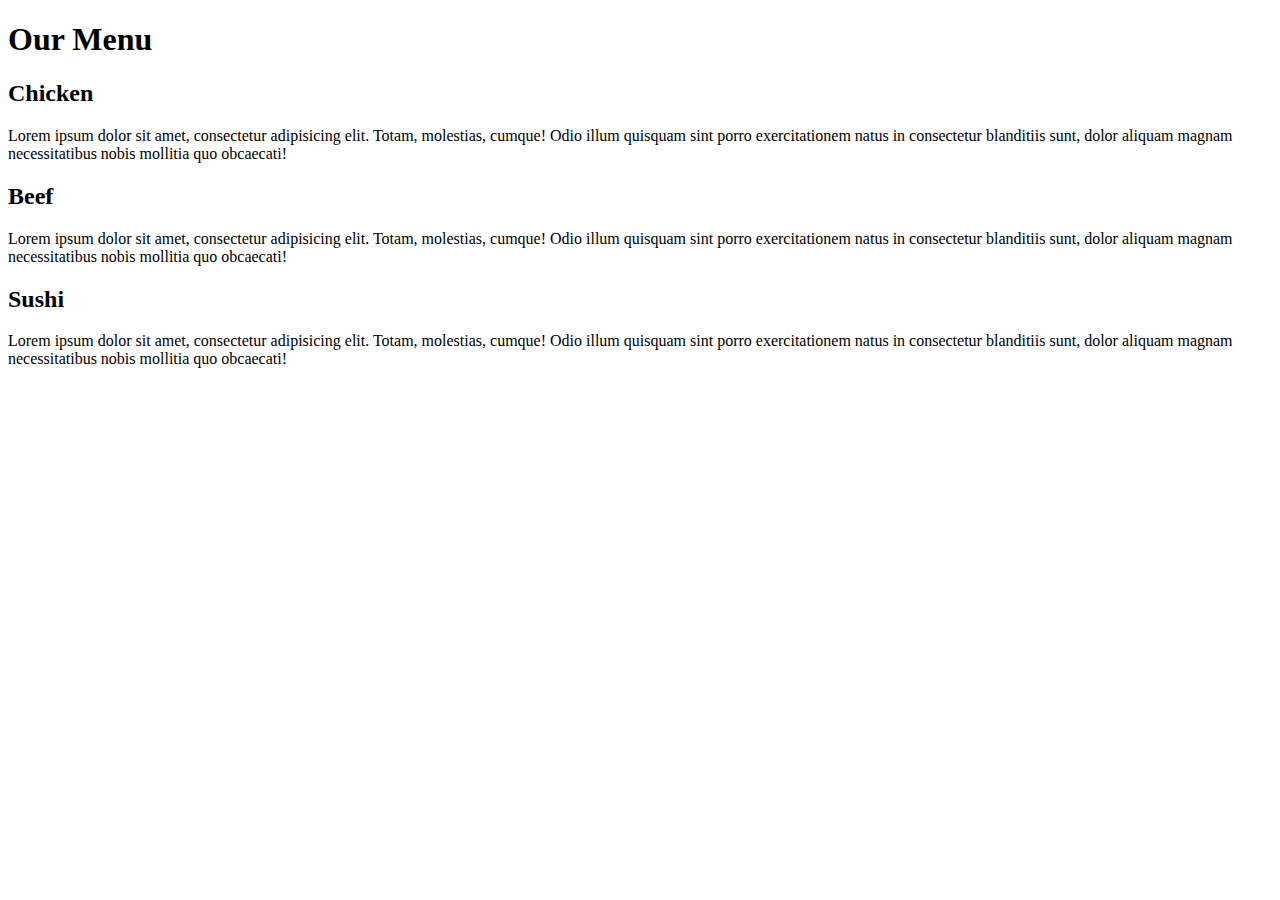
==== index.html @ 07a14071 "Add files via upload" ====
<!DOCTYPE html>
<html>
<head>
	<meta charset="utf-8">
    <meta name="viewport" content="width=device-width, initial-scale=1">
	<title>Assignment Solution for module 2</title>
	<link rel="stylesheet" type="text/css" href="css/CSSMod2.css">
</head>
<body>
<h1>Our Menu</h1>

<div class="row">
   <div class="col-lg-4 col-md-6 col-sm-12 container">
         <h2 class="chicken">Chicken</h2>
         <p>Lorem ipsum dolor sit amet, consectetur adipisicing elit. Totam, molestias, cumque! Odio illum quisquam sint porro exercitationem natus in consectetur blanditiis sunt, dolor aliquam magnam necessitatibus nobis mollitia quo obcaecati!</p>
       </div>
     
   </div>

    <div class="col-lg-4 col-md-6 col-sm-12 container">
         <h2 class="beef">Beef</h2>
         <p>Lorem ipsum dolor sit amet, consectetur adipisicing elit. Totam, molestias, cumque! Odio illum quisquam sint porro exercitationem natus in consectetur blanditiis sunt, dolor aliquam magnam necessitatibus nobis mollitia quo obcaecati!</p>
      </div>
   </div>

<div class="col-lg-4 col-md-12 col-sm-12 container" >
         <h2 class="sushi">Sushi</h2>
         <p>Lorem ipsum dolor sit amet, consectetur adipisicing elit. Totam, molestias, cumque! Odio illum quisquam sint porro exercitationem natus in consectetur blanditiis sunt, dolor aliquam magnam necessitatibus nobis mollitia quo obcaecati!</p>
      </div>
   </div>

</body>
</html>
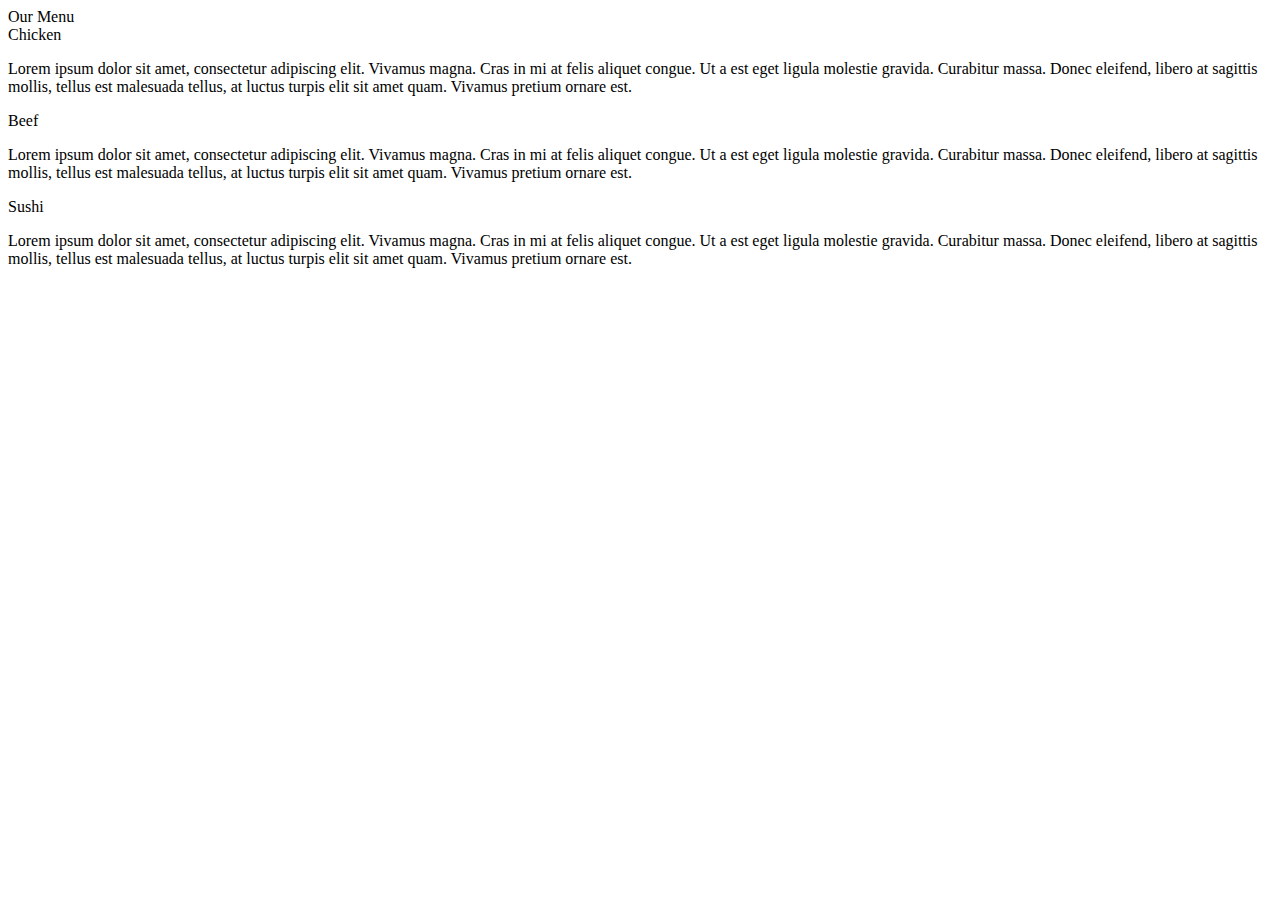
==== commit 1d3a3f79: "Add files via upload" ====
--- a/index.html
+++ b/index.html
@@ -1,33 +1,60 @@
+
 <!DOCTYPE html>
 <html>
 <head>
-	<meta charset="utf-8">
+    <meta charset="utf-8">
     <meta name="viewport" content="width=device-width, initial-scale=1">
-	<title>Assignment Solution for module 2</title>
-	<link rel="stylesheet" type="text/css" href="css/CSSMod2.css">
+    <link rel="stylesheet" type="text/css" href="css/CSSMod2.css">
+  <title>Assignment Solution for Module 2</title>
 </head>
+
 <body>
-<h1>Our Menu</h1>
+
+<div class="title-container">Our Menu</div>
 
 <div class="row">
-   <div class="col-lg-4 col-md-6 col-sm-12 container">
-         <h2 class="chicken">Chicken</h2>
-         <p>Lorem ipsum dolor sit amet, consectetur adipisicing elit. Totam, molestias, cumque! Odio illum quisquam sint porro exercitationem natus in consectetur blanditiis sunt, dolor aliquam magnam necessitatibus nobis mollitia quo obcaecati!</p>
-       </div>
-     
-   </div>
+  <div class="col-lg-4 col-md-6 col-sm-12">
+  <div class='menu'> 
+  <div class='menu-title' id="chicken">Chicken</div>
+  <p class='text'>Lorem ipsum dolor sit amet, consectetur adipiscing elit. Vivamus 
+  magna. Cras 
+  in mi at felis aliquet congue. Ut a est eget ligula molestie gravida. Curabitur 
+  massa. Donec eleifend, libero at sagittis mollis, tellus est malesuada tellus, 
+  at luctus turpis elit sit amet quam. Vivamus pretium ornare est.</p>
+  </div>
+  </div>
 
-    <div class="col-lg-4 col-md-6 col-sm-12 container">
-         <h2 class="beef">Beef</h2>
-         <p>Lorem ipsum dolor sit amet, consectetur adipisicing elit. Totam, molestias, cumque! Odio illum quisquam sint porro exercitationem natus in consectetur blanditiis sunt, dolor aliquam magnam necessitatibus nobis mollitia quo obcaecati!</p>
-      </div>
-   </div>
 
-<div class="col-lg-4 col-md-12 col-sm-12 container" >
-         <h2 class="sushi">Sushi</h2>
-         <p>Lorem ipsum dolor sit amet, consectetur adipisicing elit. Totam, molestias, cumque! Odio illum quisquam sint porro exercitationem natus in consectetur blanditiis sunt, dolor aliquam magnam necessitatibus nobis mollitia quo obcaecati!</p>
-      </div>
-   </div>
+  <div class="col-lg-4 col-md-6 col-sm-12">
+    <div class='menu'> 
+     <div class='menu-title' id="beef">
+     Beef
+     </div>
+     <p class='text'>Lorem ipsum dolor sit amet, consectetur adipiscing elit. Vivamus 
+     magna. Cras 
+     in mi at felis aliquet congue. Ut a est eget ligula molestie gravida. Curabitur 
+     massa. Donec eleifend, libero at sagittis mollis, tellus est malesuada tellus, at luctus turpis elit sit amet quam. Vivamus pretium ornare est.
+     </p>
+    </div>
+  </div>
+
+  <div class="col-lg-4 col-md-12 col-sm-12">
+    <div class='menu'>
+      <div class='menu-title' id="sushi">Sushi</div>
+      <p class='text'>Lorem ipsum dolor sit amet, consectetur adipiscing elit. 
+      Vivamus magna. Cras 
+      in mi at felis aliquet congue. Ut a est eget ligula molestie gravida. Curabitur 
+      massa. Donec eleifend, libero at sagittis mollis, tellus est malesuada tellus, 
+      at luctus turpis elit sit amet quam. Vivamus pretium ornare est.
+      </p>
+    </div>
+  </div>
+
+
+
+   
+</div>
+
 
 </body>
 </html>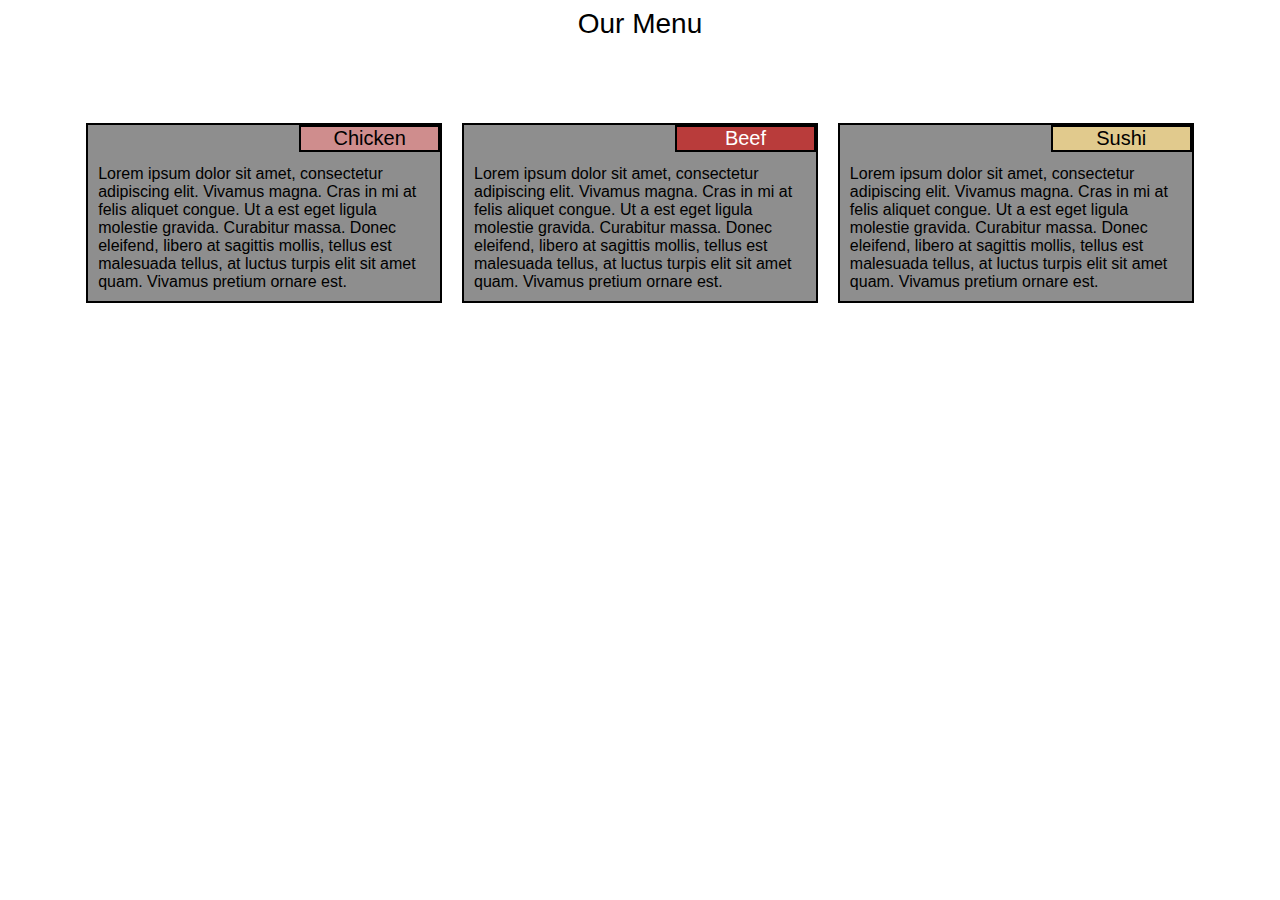
==== commit afb462a2: "Update index.html" ====
--- a/index.html
+++ b/index.html
@@ -4,7 +4,7 @@
 <head>
     <meta charset="utf-8">
     <meta name="viewport" content="width=device-width, initial-scale=1">
-    <link rel="stylesheet" type="text/css" href="css/CSSMod2.css">
+    <link rel="stylesheet" type="text/css" href="CSSMod2.css">
   <title>Assignment Solution for Module 2</title>
 </head>
 
@@ -57,4 +57,4 @@
 
 
 </body>
-</html>+</html>
--- a/CSSMod2.css
+++ b/CSSMod2.css
@@ -0,0 +1,75 @@
+
+*{font-family:"Comic Sans MS", cursive, sans-serif;
+  box-sizing: border-box;}
+
+  .title-container {
+  width: 90%;
+  height: 100px;
+  margin-right: auto;
+  margin-left: auto;
+  text-align: center;
+  font-size: 175%;
+  }
+
+   .menu-title{
+    width:40%;
+    float:right;
+    border: 2px solid black;
+    text-align: center;
+    font-size: 125%;
+    float:right;
+   }
+
+   .menu{
+    background-color: #8e8e8e;
+    margin:10px;
+    border:2px solid black;
+   }
+
+   .text{
+    margin:10px;
+    margin-top:40px;
+    clear:both;
+   }
+
+   .row {
+    width: 90%;
+    border: 5px;
+    margin-right: auto;
+    margin-left: auto;
+    padding:5px;
+   }
+   #chicken{background-color: #cf8d8d;}
+   #beef{background-color: #b93c3b; color:white;}
+   #sushi{background-color: #e1ca8d;}
+   
+
+/********** Desktop **********/
+@media (min-width: 992px) {
+  .col-lg-4 {
+    float: left;
+    background-color: white;
+    width: 33.33%;
+  }
+}
+
+/********** Tablet **********/
+@media (min-width: 768px) and (max-width: 991px) {
+  .col-md-6, .col-md-12 {
+    float: left;
+    background-color: white;
+  }
+  .col-md-6 {
+    width: 50%;
+  }
+  .col-md-12 {
+    width: 100%;
+  }
+}
+
+/********** Mobile **********/
+@media (max-width: 767px) {.col-sm-12 {
+    float: left;
+    background-color: white;
+    width: 100%;}
+}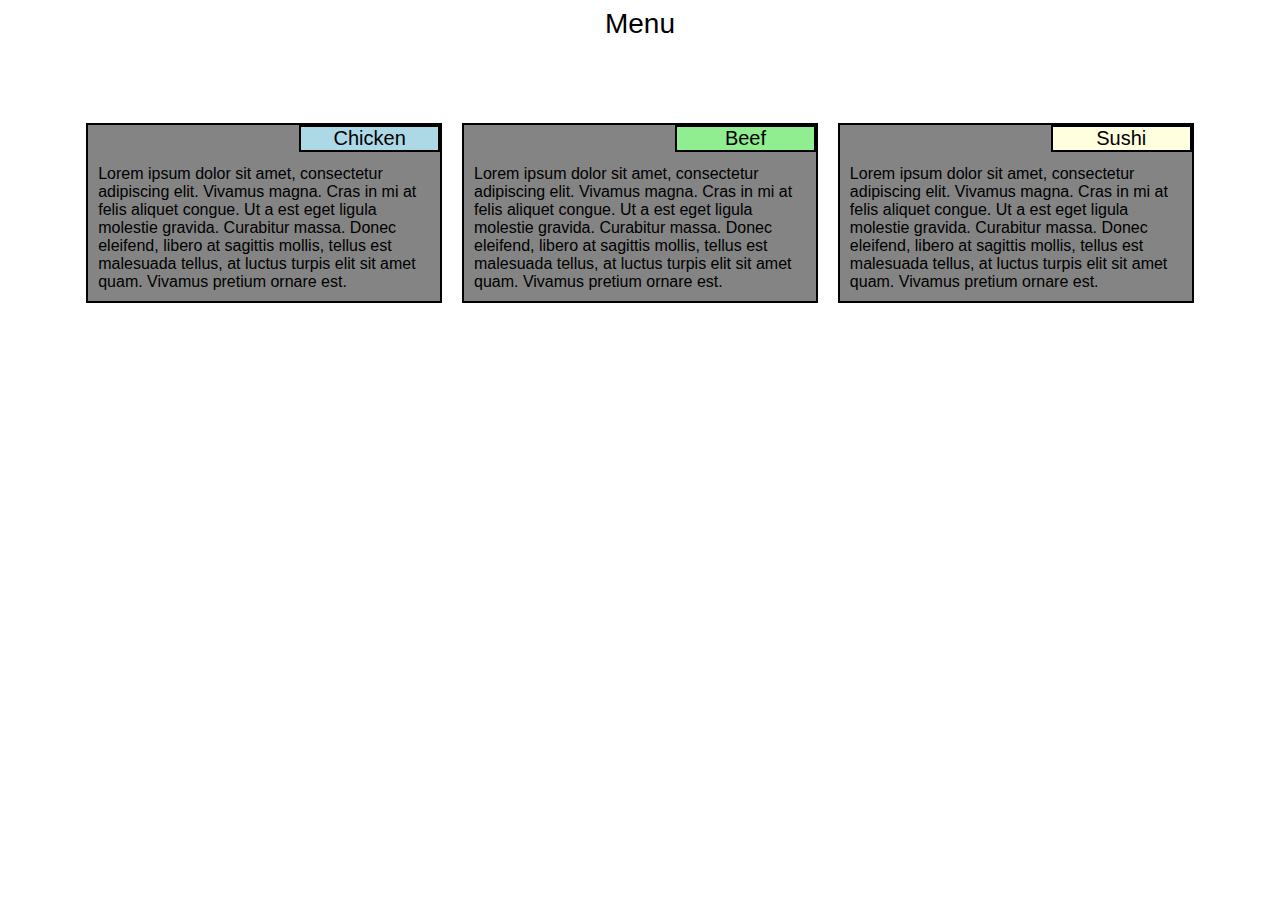
==== commit 8995abf0: "Update index.html" ====
--- a/index.html
+++ b/index.html
@@ -5,12 +5,12 @@
     <meta charset="utf-8">
     <meta name="viewport" content="width=device-width, initial-scale=1">
     <link rel="stylesheet" type="text/css" href="CSSMod2.css">
-  <title>Assignment Solution for Module 2</title>
+  <title>My solution for Module 2</title>
 </head>
 
 <body>
 
-<div class="title-container">Our Menu</div>
+<div class="title-container">Menu</div>
 
 <div class="row">
   <div class="col-lg-4 col-md-6 col-sm-12">
--- a/CSSMod2.css
+++ b/CSSMod2.css
@@ -1,5 +1,5 @@
 
-*{font-family:"Comic Sans MS", cursive, sans-serif;
+*{font-family:"Calibri", sans-serif;
   box-sizing: border-box;}
 
   .title-container {
@@ -21,7 +21,7 @@
    }
 
    .menu{
-    background-color: #8e8e8e;
+    background-color: #848484;
     margin:10px;
     border:2px solid black;
    }
@@ -39,9 +39,9 @@
     margin-left: auto;
     padding:5px;
    }
-   #chicken{background-color: #cf8d8d;}
-   #beef{background-color: #b93c3b; color:white;}
-   #sushi{background-color: #e1ca8d;}
+   #chicken{background-color: lightblue;}
+   #beef{background-color: lightgreen;}
+   #sushi{background-color: lightyellow;}
    
 
 /********** Desktop **********/
@@ -72,4 +72,4 @@
     float: left;
     background-color: white;
     width: 100%;}
-}+}
